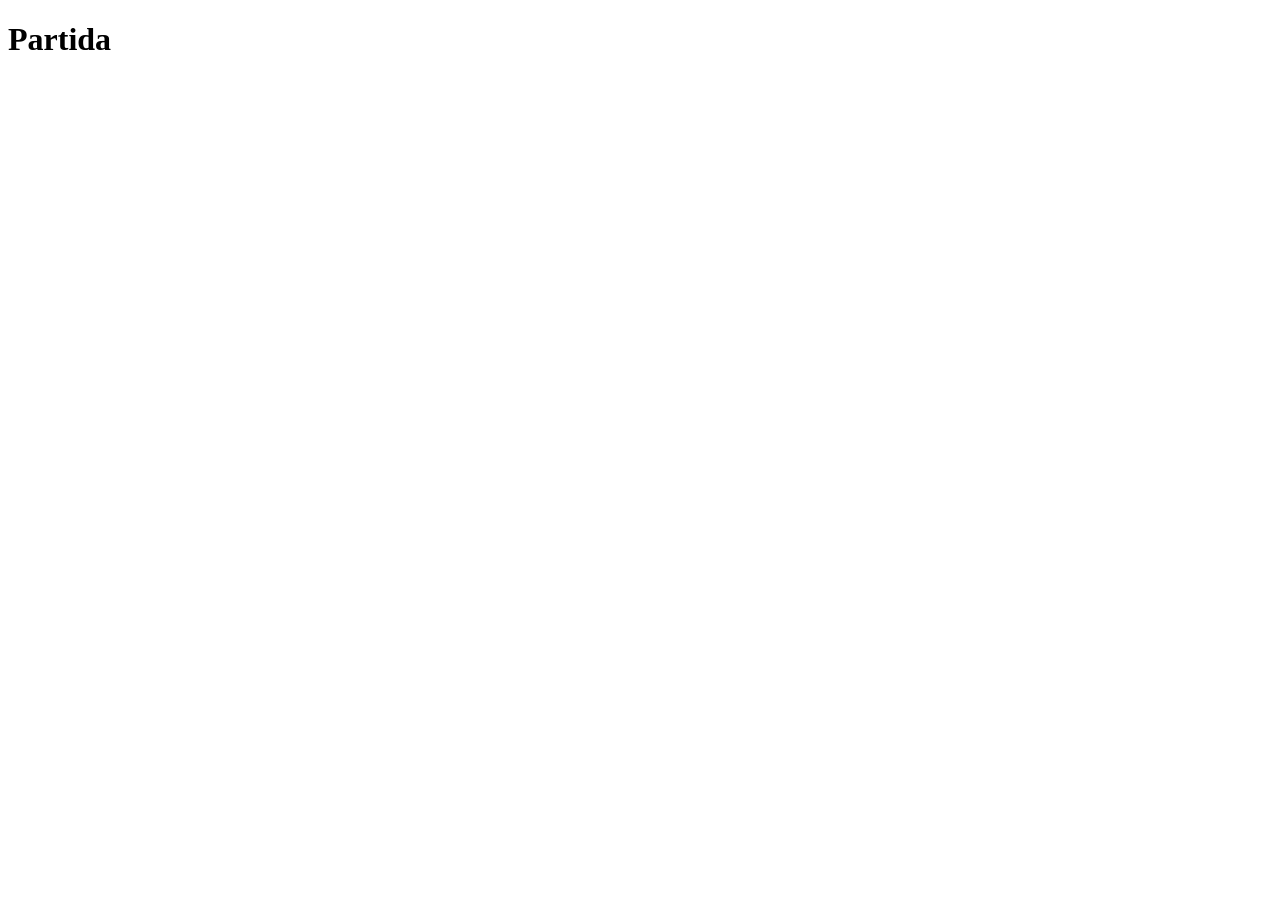
==== html/canvasgame.html @ e71dcd4a "Modificació inicial per gestionar els grups de 2,3 i 4 cartes" ====
<!DOCTYPE html> 
<html>
	<head>
        <script src="../js/canvasgame.js" type="module"></script>
		<title> Memory - Pantalla </title>
	</head>
	<body>
		<h1>Partida</h1>
        <canvas id="game"> </canvas>
	</body>
</html>
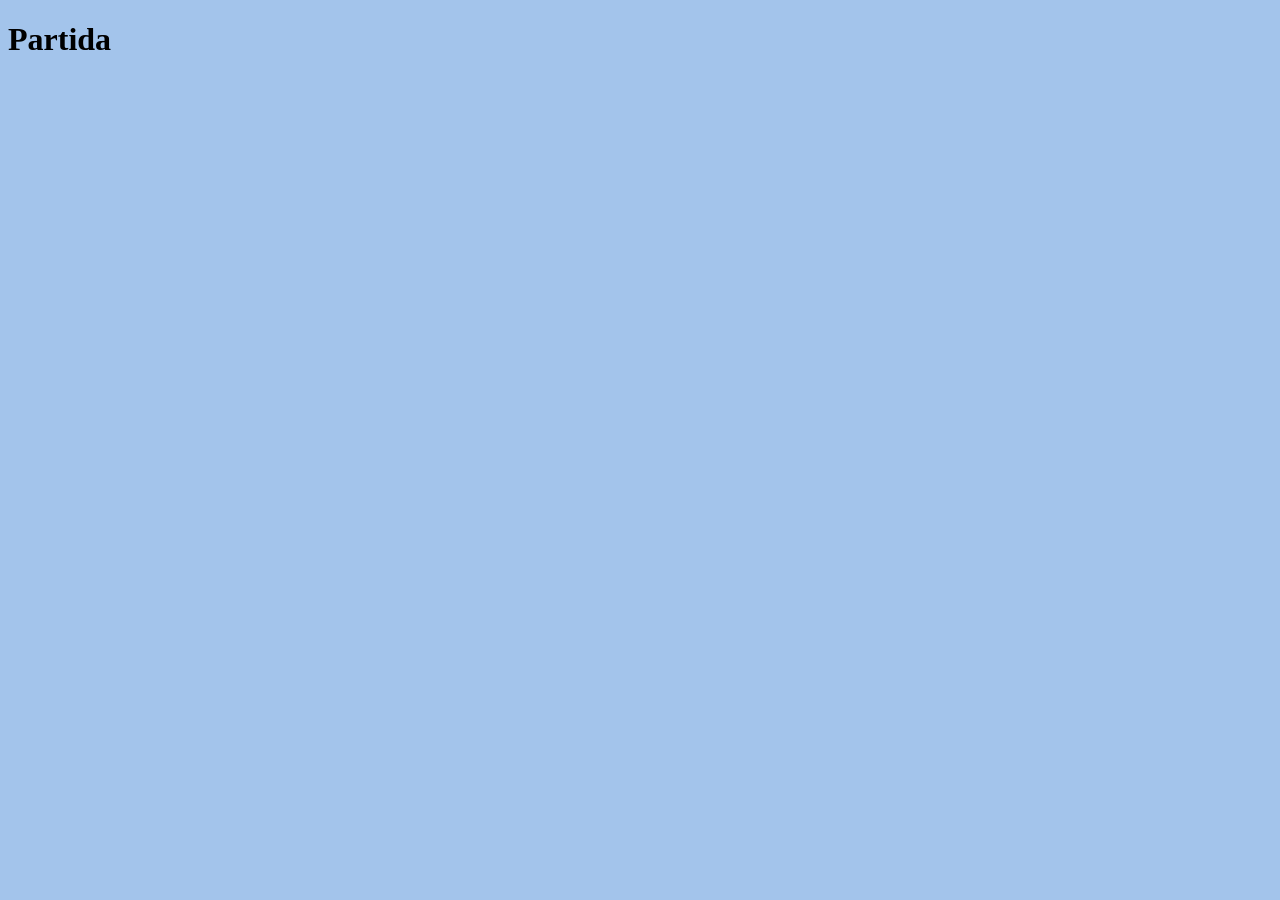
==== commit dd432aab: "Implementació de la distinció entre el mode 1 i 2 de joc. Permetent en el mode 1 la selecció de parà" ====
--- a/html/canvasgame.html
+++ b/html/canvasgame.html
@@ -2,6 +2,7 @@
 <html>
 	<head>
         <script src="../js/canvasgame.js" type="module"></script>
+		<link rel="stylesheet" href="../styles/main.css">
 		<title> Memory - Pantalla </title>
 	</head>
 	<body>
--- a/styles/main.css
+++ b/styles/main.css
@@ -0,0 +1,45 @@
+body{
+	background-color: #A3C4EB;
+	
+}
+
+#title, .center{
+	display: block;
+	margin-left: auto;
+	margin-right: auto;
+}
+
+#title{
+	font-size: 4rem;
+	color: #F6FAFF;
+	text-align: center;
+}
+
+button.center{
+	width: 8rem;
+	height: 4rem;
+	margin-top: 1rem;
+	background-color: #FFDE70;
+	color: #173B64;
+	border-radius: 2rem;
+	box-shadow: 0 0.25rem 0 #112250;
+}
+
+button.center:hover{
+	background-color: #173B64;
+	color: #FFDE70;
+	box-shadow: 0 0 0;
+}
+
+button.center:active{
+	background-color: #F6FAFF;
+	color: #173B64;
+}
+
+#game{
+	display: flex; /*Per tal de posar les cartes en fila*/
+	justify-content: center; /*Centra les cartes horitzontalment*/
+	flex-wrap: wrap; /*En el cas de detectar un excés de cartes en una línia les cartes sobrants passen a la fila següent*/
+	gap: 2rem; /*Espai entre cartes de 2rem*/
+}
+	
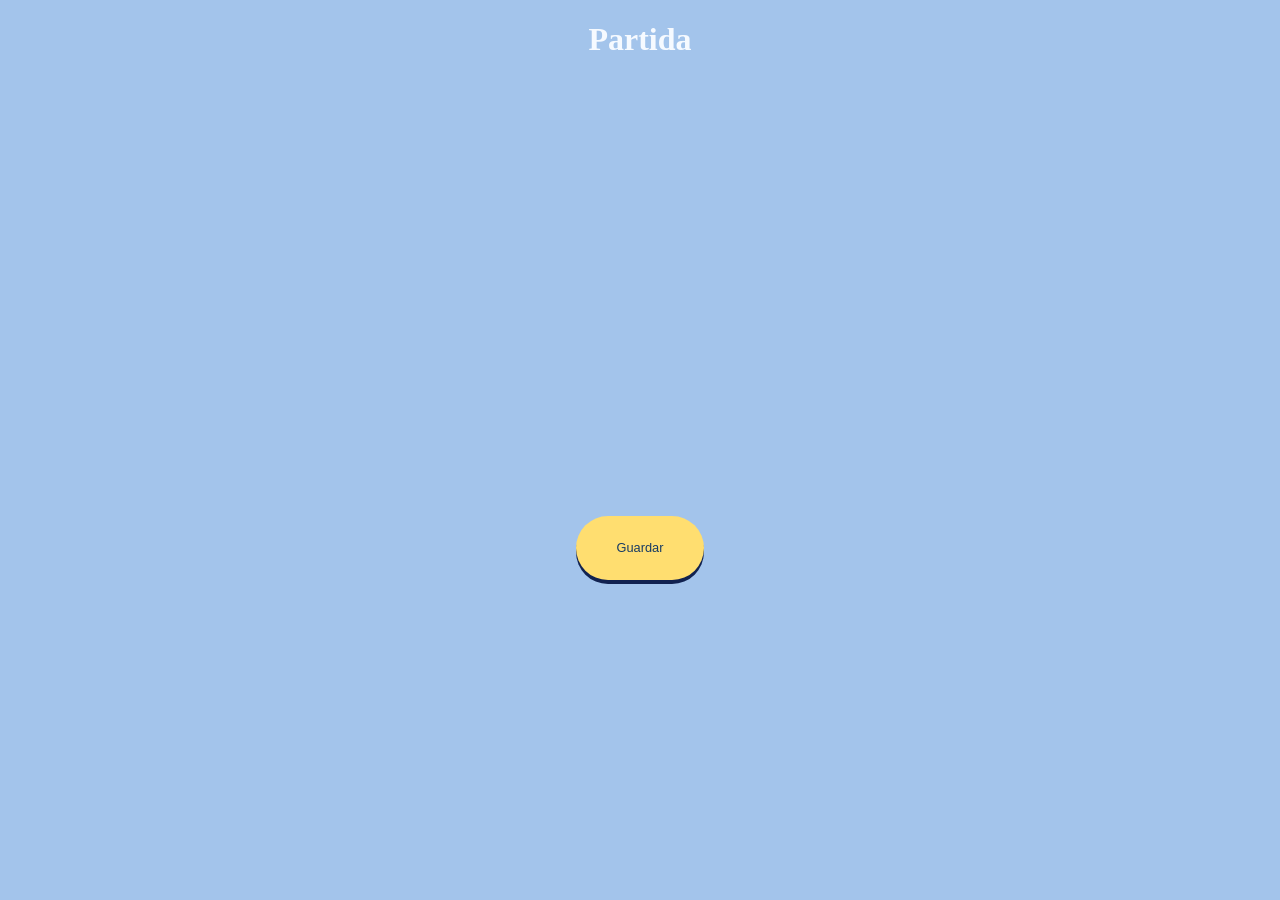
==== commit cbe35907: "Implementacio de la dinamica del memory utilitzant Canvas i solventacio d'errors previs" ====
--- a/html/canvasgame.html
+++ b/html/canvasgame.html
@@ -1,13 +1,20 @@
-<!DOCTYPE html> 
+<!DOCTYPE html>
 <html>
 	<head>
-        <script src="../js/canvasgame.js" type="module"></script>
+		<script src="../js/canvasgame.js" type="module"></script>
 		<link rel="stylesheet" href="../styles/main.css">
-		<title> Memory - Pantalla </title>
+		<title>Memory - Partida</title>
 	</head>
 	<body>
 		<h1>Partida</h1>
-        <canvas id="game"> </canvas>
+		<div id="hud">
+			<span id="hud-punts"></span>
+			<span id="hud-nivell"></span>
+			<span id="hud-errors"></span>
+		</div>
+		<canvas id="game" width="600" height="420"></canvas>
+		<button id="save" class="center">Guardar</button>
 	</body>
 </html>
 
+
--- a/styles/main.css
+++ b/styles/main.css
@@ -1,6 +1,10 @@
 body{
 	background-color: #A3C4EB;
-	
+}
+
+h1, h2, h3, h4, h5, h6{
+	text-align: center;
+	color: #F6FAFF;
 }
 
 #title, .center{
@@ -13,6 +17,7 @@
 	font-size: 4rem;
 	color: #F6FAFF;
 	text-align: center;
+	margin-bottom: 0.2rem;
 }
 
 button.center{
@@ -23,6 +28,9 @@
 	color: #173B64;
 	border-radius: 2rem;
 	box-shadow: 0 0.25rem 0 #112250;
+	border: none;
+	font-size: 0.8rem;
+	cursor: pointer;
 }
 
 button.center:hover{
@@ -36,10 +44,18 @@
 	color: #173B64;
 }
 
-#game{
-	display: flex; /*Per tal de posar les cartes en fila*/
-	justify-content: center; /*Centra les cartes horitzontalment*/
-	flex-wrap: wrap; /*En el cas de detectar un excés de cartes en una línia les cartes sobrants passen a la fila següent*/
-	gap: 2rem; /*Espai entre cartes de 2rem*/
+#hud{
+	width: 100%;
+	text-align: center;
+	font-size: 1rem;
+	font-weight: bold;
+	color: #173B64;
+	margin-top: 0.2rem;
+	margin-bottom: 0.2rem;
 }
-	
+
+#game {
+    display: block;
+    margin: 0 auto;
+}
+
